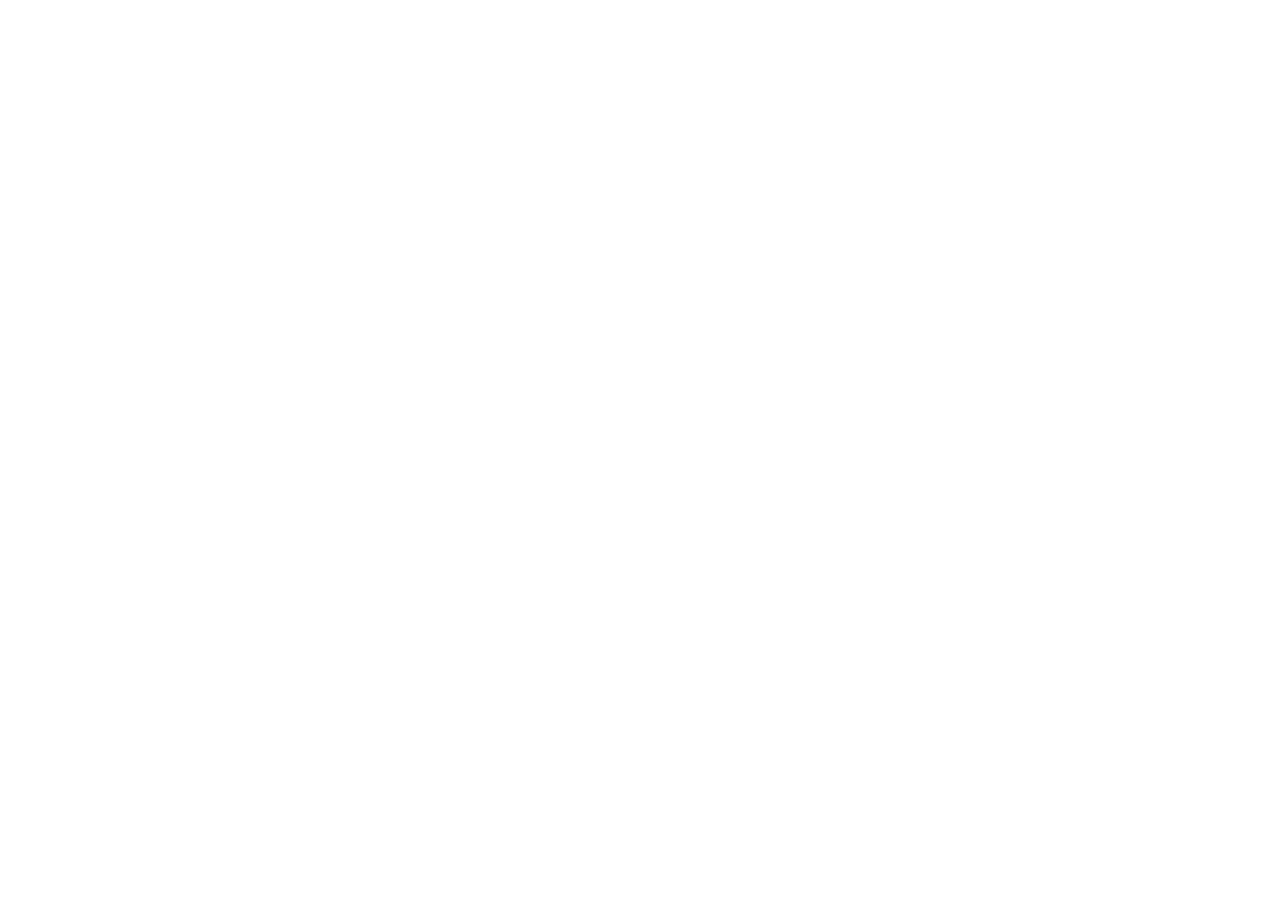
==== 03 - comparison/index.html @ 0d91c248 "first commit" ====
<!DOCTYPE html>
<html lang="en">
<head>
    <meta charset="UTF-8">
    <meta name="viewport" content="width=device-width, initial-scale=1.0">
    <title>Document</title>
</head>
<body>
    
    <script src="js/exercice1.js"></script>
    <script src="js/exercice2.js"></script>
    <script src="js/exercice3.js"></script>
    <script src="js/exercice4.js"></script>
    <script src="js/exercice5.js"></script>
    <script src="js/exercice6.js"></script>
</body>
</html>
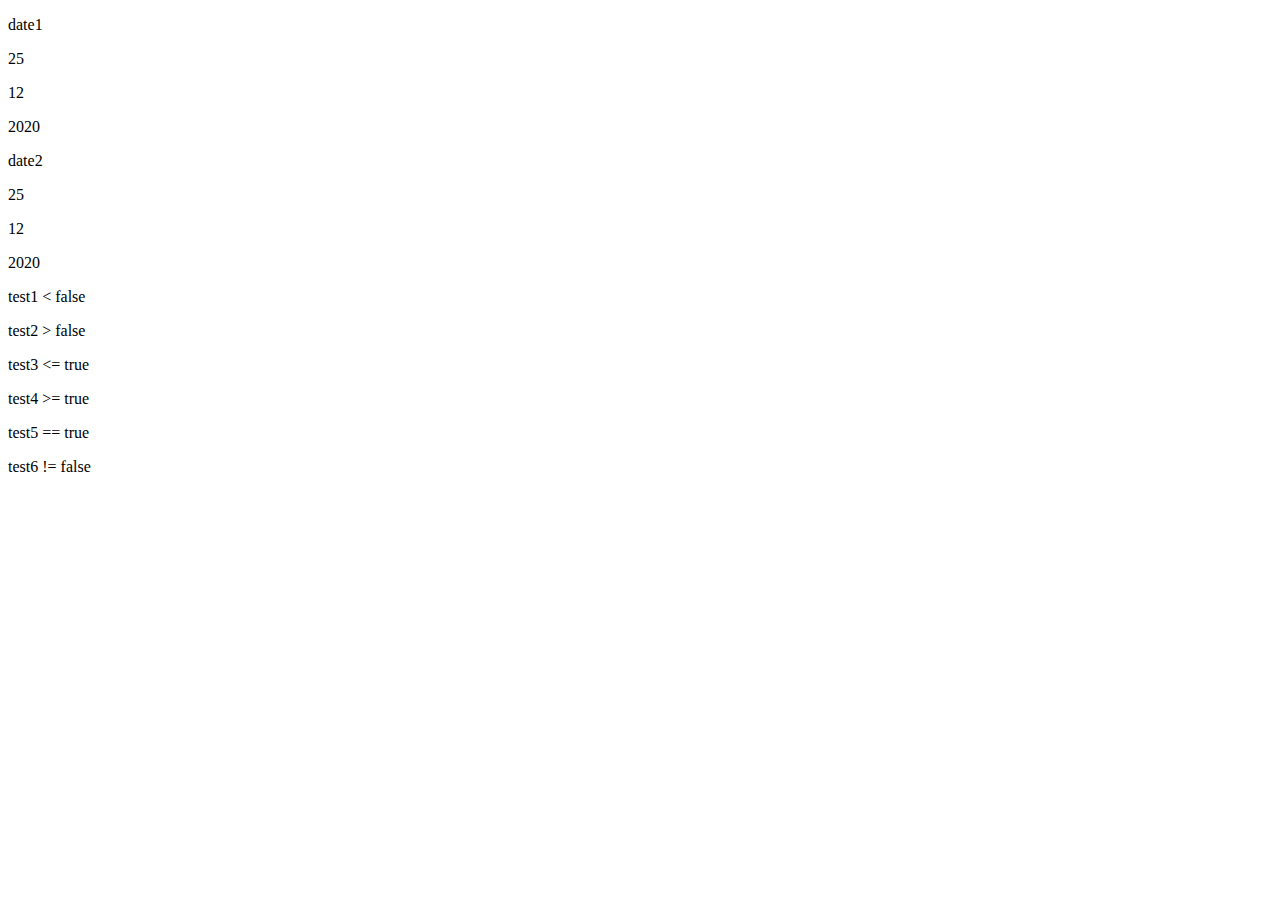
==== commit 545972d5: "js03 exo06" ====
--- a/03 - comparison/index.html
+++ b/03 - comparison/index.html
@@ -1,12 +1,14 @@
 <!DOCTYPE html>
 <html lang="en">
+
 <head>
     <meta charset="UTF-8">
     <meta name="viewport" content="width=device-width, initial-scale=1.0">
     <title>Document</title>
 </head>
+
 <body>
-    
+
     <script src="js/exercice1.js"></script>
     <script src="js/exercice2.js"></script>
     <script src="js/exercice3.js"></script>
@@ -14,4 +16,5 @@
     <script src="js/exercice5.js"></script>
     <script src="js/exercice6.js"></script>
 </body>
+
 </html>